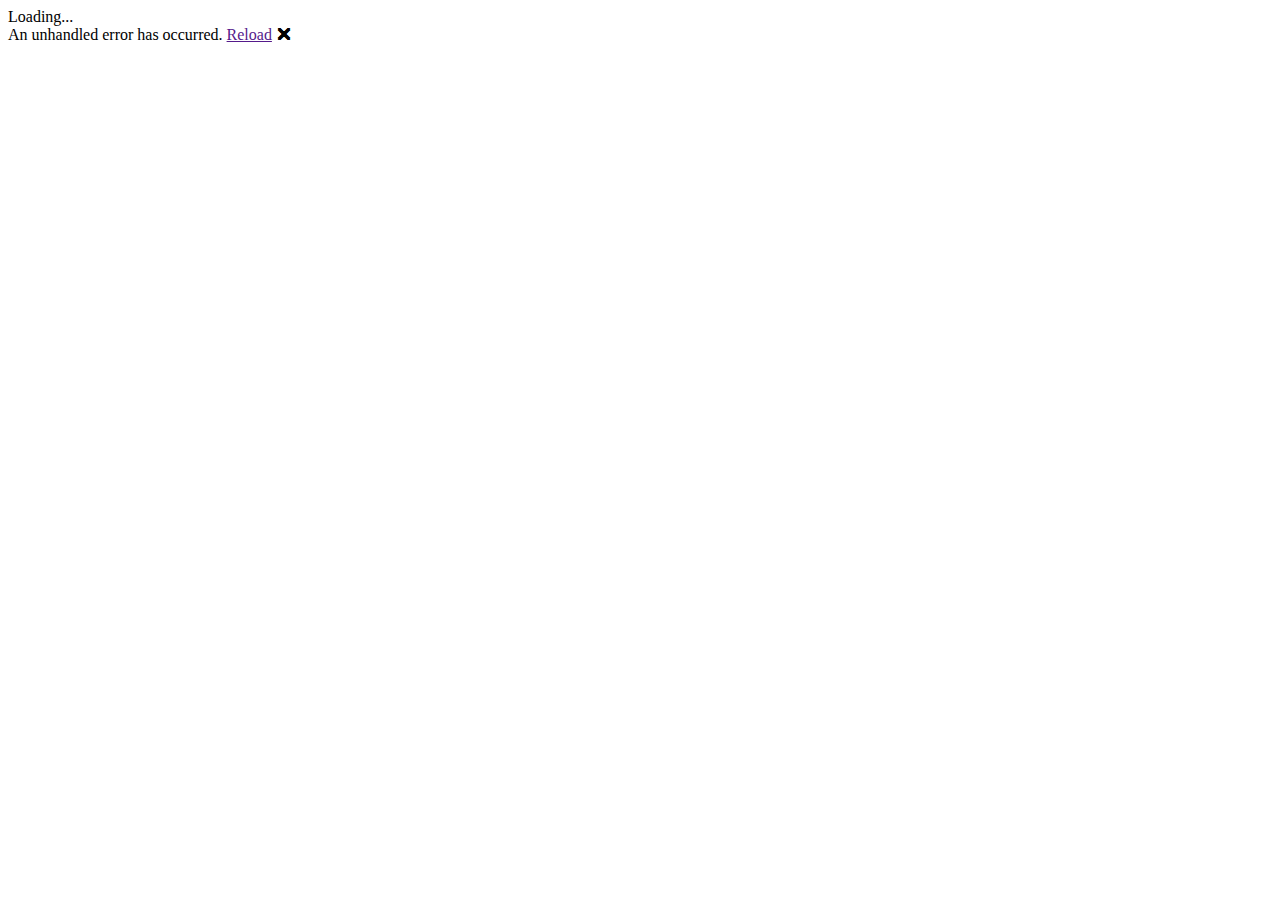
==== ToutDouxLisse/wwwroot/index.html @ fa69165d "Ajoutez des fichiers projet." ====
<!DOCTYPE html>
<html lang="en">

<head>
    <meta charset="utf-8" />
    <meta name="viewport" content="width=device-width, initial-scale=1.0, maximum-scale=1.0, user-scalable=no" />
    <title>ToutDouxLisse</title>
    <base href="/" />
    <link href="css/bootstrap/bootstrap.min.css" rel="stylesheet" />
    <link href="css/app.css" rel="stylesheet" />
    <link href="ToutDouxLisse.styles.css" rel="stylesheet" />
    <link href="manifest.json" rel="manifest" />
    <link rel="apple-touch-icon" sizes="512x512" href="icon-512.png" />
    <link rel="apple-touch-icon" sizes="192x192" href="icon-192.png" />
</head>

<body>
    <div id="app">Loading...</div>

    <div id="blazor-error-ui">
        An unhandled error has occurred.
        <a href="" class="reload">Reload</a>
        <a class="dismiss">🗙</a>
    </div>
    <script src="_framework/blazor.webassembly.js"></script>
    <script>navigator.serviceWorker.register('service-worker.js');</script>
</body>

</html>
---- ToutDouxLisse/wwwroot/css/app.css ----
﻿@import url('open-iconic/font/css/open-iconic-bootstrap.min.css');

html, body {
    font-family: 'Helvetica Neue', Helvetica, Arial, sans-serif;
}

h1:focus {
    outline: none;
}

a, .btn-link {
    color: #0071c1;
}

.btn-primary {
    color: #fff;
    background-color: #1b6ec2;
    border-color: #1861ac;
}

.content {
    padding-top: 1.1rem;
}

.valid.modified:not([type=checkbox]) {
    outline: 1px solid #26b050;
}

.invalid {
    outline: 1px solid red;
}

.validation-message {
    color: red;
}

#blazor-error-ui {
    background: lightyellow;
    bottom: 0;
    box-shadow: 0 -1px 2px rgba(0, 0, 0, 0.2);
    display: none;
    left: 0;
    padding: 0.6rem 1.25rem 0.7rem 1.25rem;
    position: fixed;
    width: 100%;
    z-index: 1000;
}

    #blazor-error-ui .dismiss {
        cursor: pointer;
        position: absolute;
        right: 0.75rem;
        top: 0.5rem;
    }

.blazor-error-boundary {
    background: url([data-uri]) no-repeat 1rem/1.8rem, #b32121;
    padding: 1rem 1rem 1rem 3.7rem;
    color: white;
}

    .blazor-error-boundary::after {
        content: "An error has occurred."
    }
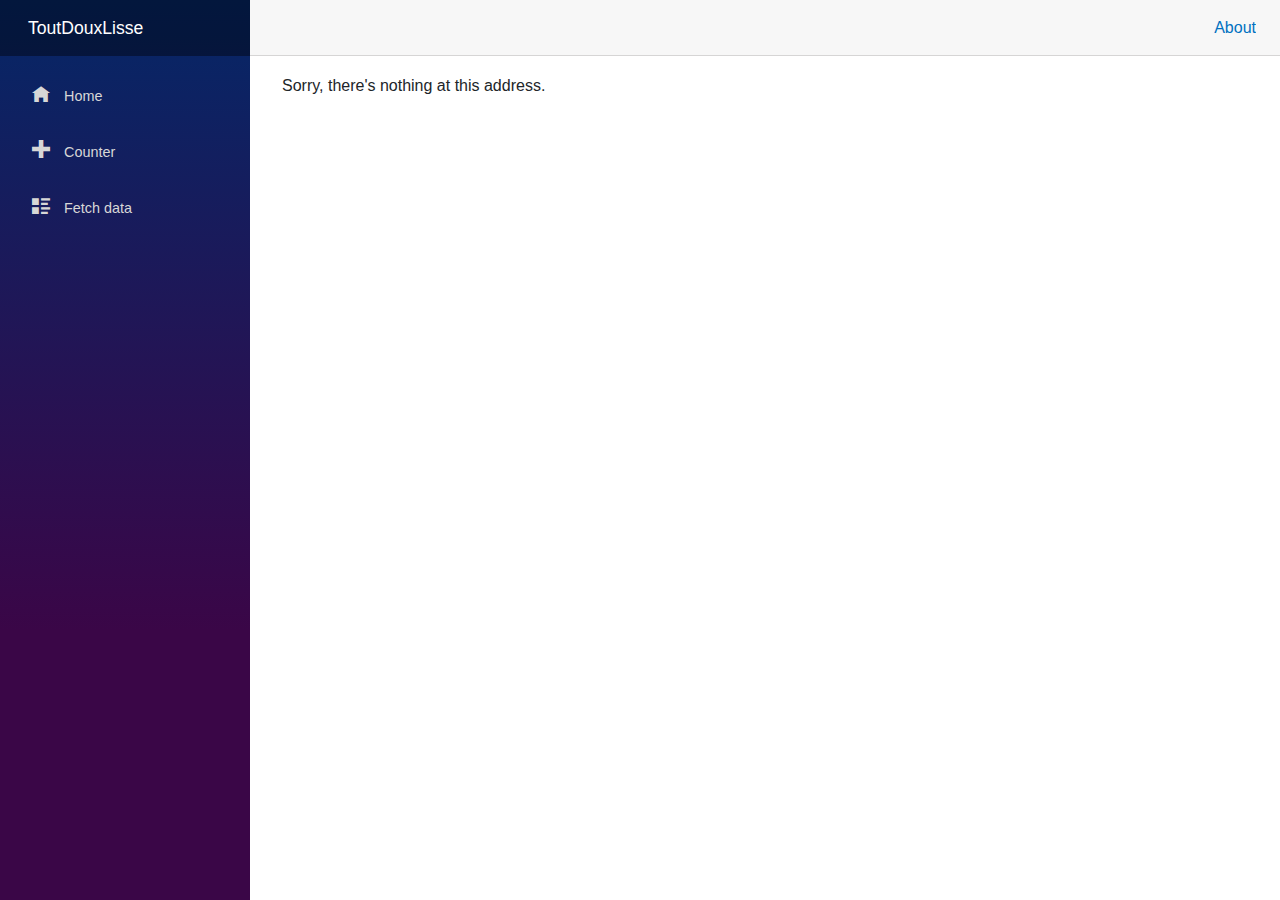
==== commit 2d8de32f: "Add Class Library, Integrate Mockup" ====
--- a/ToutDouxLisse/wwwroot/index.html
+++ b/ToutDouxLisse/wwwroot/index.html
@@ -9,6 +9,7 @@
     <link href="css/bootstrap/bootstrap.min.css" rel="stylesheet" />
     <link href="css/app.css" rel="stylesheet" />
     <link href="ToutDouxLisse.styles.css" rel="stylesheet" />
+    <link href="https://cdnjs.cloudflare.com/ajax/libs/font-awesome/6.0.0/css/all.min.css" rel="stylesheet" />
     <link href="manifest.json" rel="manifest" />
     <link rel="apple-touch-icon" sizes="512x512" href="icon-512.png" />
     <link rel="apple-touch-icon" sizes="192x192" href="icon-192.png" />
--- a/ToutDouxLisse/wwwroot/css/app.css
+++ b/ToutDouxLisse/wwwroot/css/app.css
@@ -1,38 +1,4 @@
 ﻿@import url('open-iconic/font/css/open-iconic-bootstrap.min.css');
-
-html, body {
-    font-family: 'Helvetica Neue', Helvetica, Arial, sans-serif;
-}
-
-h1:focus {
-    outline: none;
-}
-
-a, .btn-link {
-    color: #0071c1;
-}
-
-.btn-primary {
-    color: #fff;
-    background-color: #1b6ec2;
-    border-color: #1861ac;
-}
-
-.content {
-    padding-top: 1.1rem;
-}
-
-.valid.modified:not([type=checkbox]) {
-    outline: 1px solid #26b050;
-}
-
-.invalid {
-    outline: 1px solid red;
-}
-
-.validation-message {
-    color: red;
-}
 
 #blazor-error-ui {
     background: lightyellow;
@@ -46,12 +12,12 @@
     z-index: 1000;
 }
 
-    #blazor-error-ui .dismiss {
-        cursor: pointer;
-        position: absolute;
-        right: 0.75rem;
-        top: 0.5rem;
-    }
+#blazor-error-ui .dismiss {
+    cursor: pointer;
+    position: absolute;
+    right: 0.75rem;
+    top: 0.5rem;
+}
 
 .blazor-error-boundary {
     background: url([data-uri]) no-repeat 1rem/1.8rem, #b32121;
@@ -59,6 +25,6 @@
     color: white;
 }
 
-    .blazor-error-boundary::after {
-        content: "An error has occurred."
-    }
+.blazor-error-boundary::after {
+    content: "An error has occurred."
+}
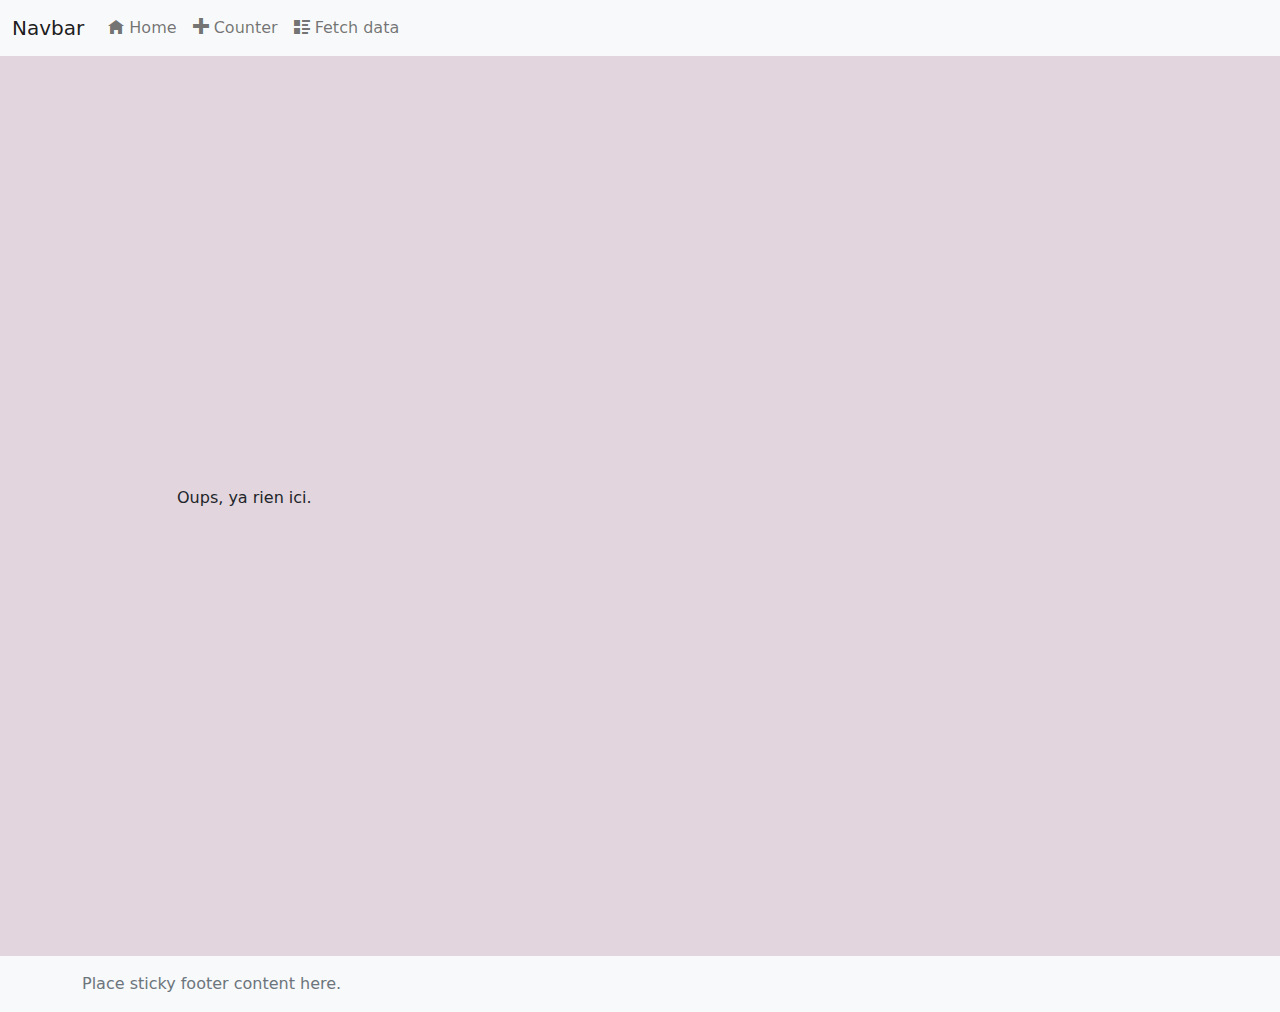
==== commit 1f6cdd9b: "Add Echeance to Tache, Inject DataContext" ====
--- a/ToutDouxLisse/wwwroot/index.html
+++ b/ToutDouxLisse/wwwroot/index.html
@@ -8,7 +8,6 @@
     <base href="/" />
     <link href="css/bootstrap/bootstrap.min.css" rel="stylesheet" />
     <link href="css/app.css" rel="stylesheet" />
-    <link href="ToutDouxLisse.styles.css" rel="stylesheet" />
     <link href="https://cdnjs.cloudflare.com/ajax/libs/font-awesome/6.0.0/css/all.min.css" rel="stylesheet" />
     <link href="manifest.json" rel="manifest" />
     <link rel="apple-touch-icon" sizes="512x512" href="icon-512.png" />
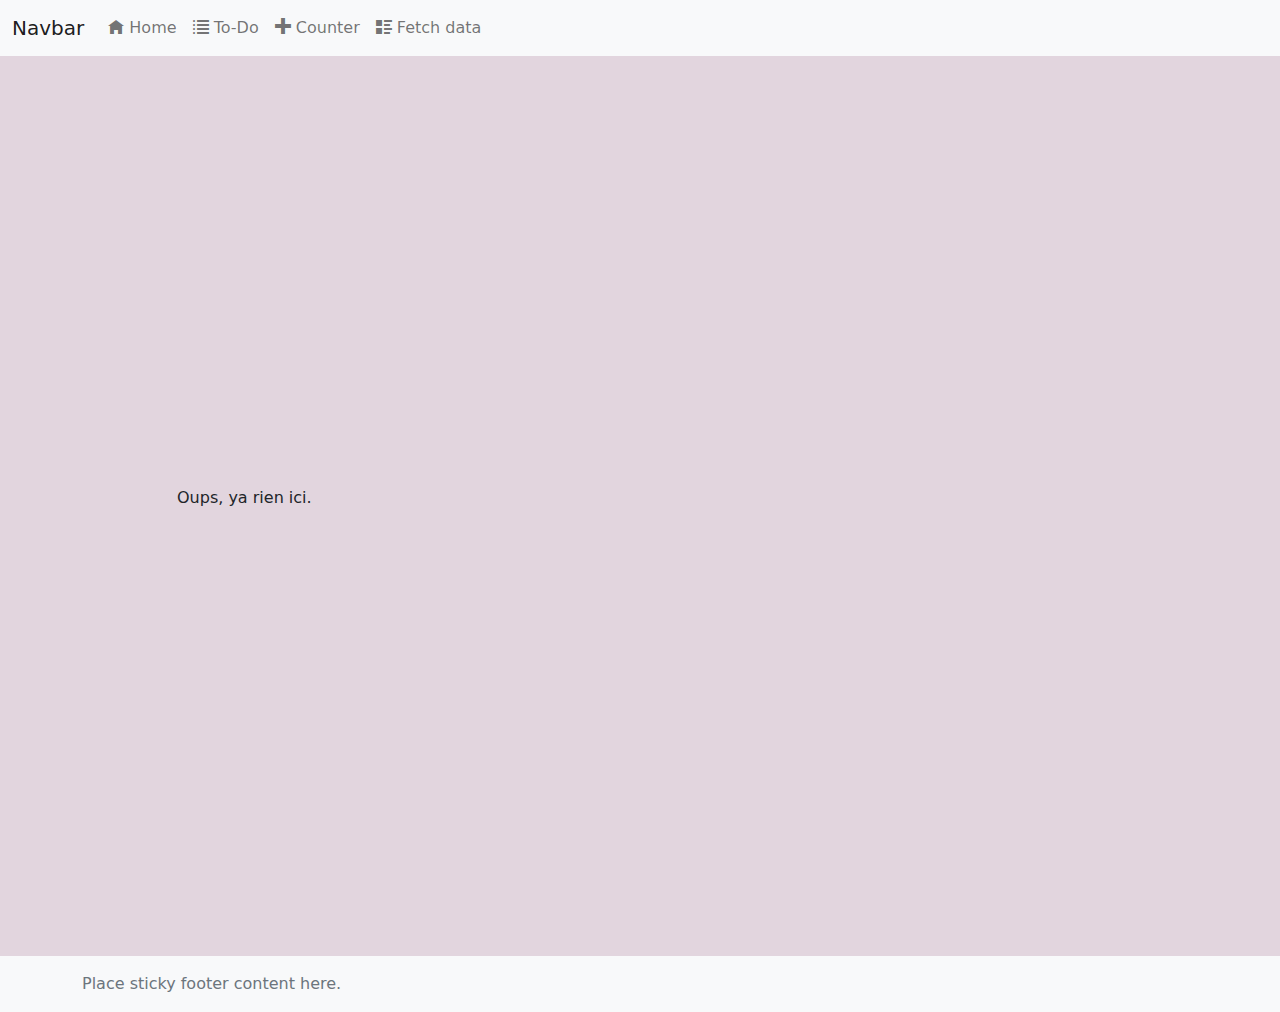
==== commit 4e71c02a: "Ajout du menu liste" ====
--- a/ToutDouxLisse/wwwroot/index.html
+++ b/ToutDouxLisse/wwwroot/index.html
@@ -24,6 +24,7 @@
     </div>
     <script src="_framework/blazor.webassembly.js"></script>
     <script>navigator.serviceWorker.register('service-worker.js');</script>
+    <script src="https://cdn.jsdelivr.net/npm/bootstrap@5.1.3/dist/js/bootstrap.bundle.min.js" integrity="sha384-ka7Sk0Gln4gmtz2MlQnikT1wXgYsOg+OMhuP+IlRH9sENBO0LRn5q+8nbTov4+1p" crossorigin="anonymous"></script>
 </body>
 
 </html>
--- a/ToutDouxLisse/wwwroot/css/app.css
+++ b/ToutDouxLisse/wwwroot/css/app.css
@@ -1,4 +1,4 @@
-﻿@import url('open-iconic/font/css/open-iconic-bootstrap.min.css');
+@import url('open-iconic/font/css/open-iconic-bootstrap.min.css');
 
 #blazor-error-ui {
     background: lightyellow;
@@ -28,3 +28,9 @@
 .blazor-error-boundary::after {
     content: "An error has occurred."
 }
+
+section {
+    background-size: cover;
+    background-attachment: fixed;
+    background-image: url('../img/bg.jpg');
+}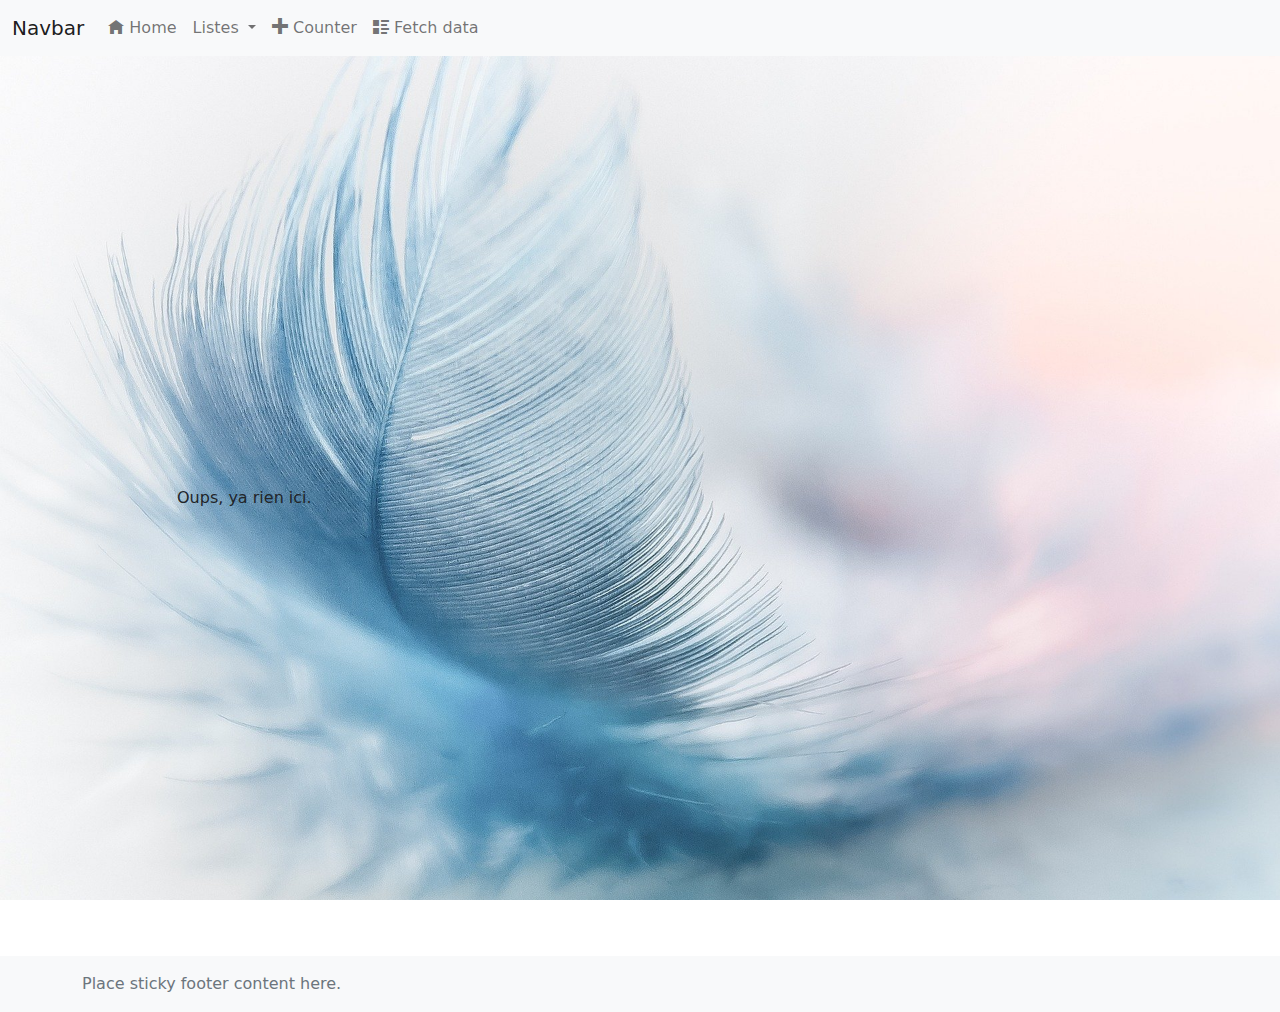
==== commit e85e50e1: "UI and HTML simplified with dedicated css and cadre component" ====
--- a/ToutDouxLisse/wwwroot/index.html
+++ b/ToutDouxLisse/wwwroot/index.html
@@ -9,6 +9,7 @@
     <link href="css/bootstrap/bootstrap.min.css" rel="stylesheet" />
     <link href="css/app.css" rel="stylesheet" />
     <link href="https://cdnjs.cloudflare.com/ajax/libs/font-awesome/6.0.0/css/all.min.css" rel="stylesheet" />
+    <link href="ToutDouxLisse.styles.css" rel="stylesheet" />
     <link href="manifest.json" rel="manifest" />
     <link rel="apple-touch-icon" sizes="512x512" href="icon-512.png" />
     <link rel="apple-touch-icon" sizes="192x192" href="icon-192.png" />
--- a/ToutDouxLisse/wwwroot/css/app.css
+++ b/ToutDouxLisse/wwwroot/css/app.css
@@ -28,9 +28,3 @@
 .blazor-error-boundary::after {
     content: "An error has occurred."
 }
-
-section {
-    background-size: cover;
-    background-attachment: fixed;
-    background-image: url('../img/bg.jpg');
-}